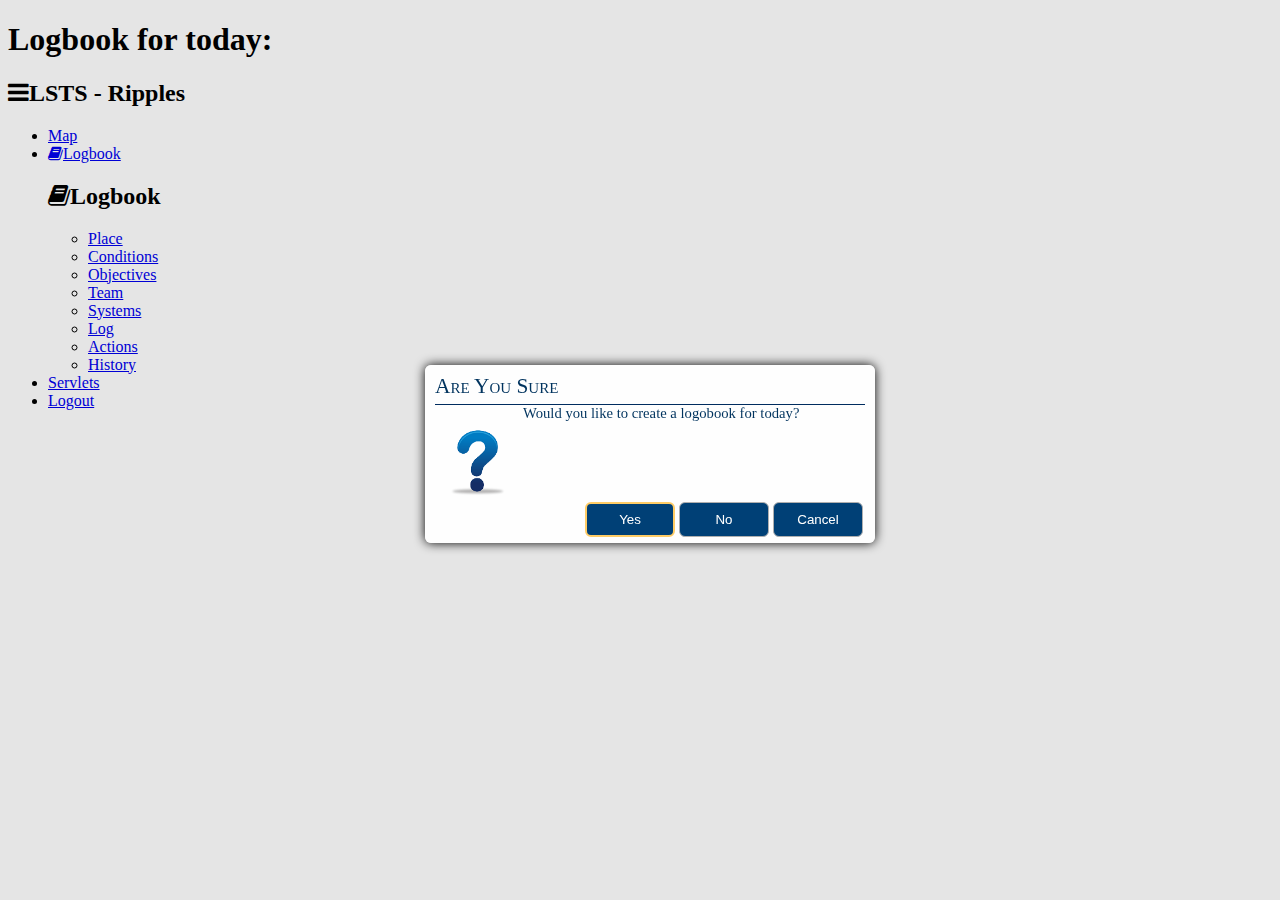
==== war/msgbox2.html @ a37a321e "Added msg box ajax test add : place, conditions, objectives, team, systems." ====
<!DOCTYPE html>
<html>
<head>
<meta charset="UTF-8">
<title>Ripples - Message Box 2</title>
<meta name="viewport" content="width=device-width, initial-scale=1">
<meta name="description" content="">
<script src="http://code.jquery.com/jquery-2.1.3.min.js"></script>

<link href='http://fonts.googleapis.com/css?family=Open+Sans+Condensed:300,300italic,700&subset=latin,cyrillic-ext,latin-ext,cyrillic' rel='stylesheet' type='text/css'>
<link rel="stylesheet" href="http://netdna.bootstrapcdn.com/font-awesome/4.0.1/css/font-awesome.min.css">
<link rel="stylesheet" href="css/jquery.multilevelpushmenu_grey.css">
<script type="text/javascript" src="http://oss.maxcdn.com/libs/modernizr/2.6.2/modernizr.min.js"></script>
<script src="js/jquery.multilevelpushmenu.min.js"></script>

<script type='text/javascript' src='js/jquery.msgBox.js'></script>
<link rel="stylesheet" href="css/msgBoxLight.css" />

<script type="text/javascript">
	$(document).ready(
					function() {
						var d = new Date();
						var month = d.getMonth() + 1;
						var day = d.getDate();
						var date = d.getFullYear() + '-'
								+ (month < 10 ? '0' : '') + month + '-'
								+ (day < 10 ? '0' : '') + day;
						var path = "/logbook/" + date;
						
						//update json load every 5 sec
						setInterval(function(){
							$.ajax({
							url: path+'.json',
							}).done(function() {
							//alert( "done" );
								$('.log_list').remove();
								updateListJSON();
							});
							}, 5000); // 5000 micro second = 5 sec. 
						
						$.ajax({
									type : 'HEAD',
									url : path,
									success : function() {
										//alert("The logbook for this date " + date + " exists.");
										//$("#log_view").attr('src', path);
										$('#log_view', window.parent.document).hide();
										updateListJSON();
									},
									error : function() {
										//alert("The logbook for this date "+ date +" needs to be created.");
										$.msgBox({
													title : "Are You Sure",
													content : "Would you like to create a logobook for today?",
													type : "confirm",
													buttons : [ {
														value : "Yes"
													}, {
														value : "No"
													}, {
														value : "Cancel"
													} ],
													success : function(result) {
														if (result == "Yes") {
															var newpath = '/logbook/create';
															$('#log_view', window.parent.document).show();
															$("#log_view").attr('src', newpath);
															alert("Logbook created.");
															$('#log_view', window.parent.document).hide();
														} else {
															//$("#log_view").attr('src', '/logbook/');
															$('#log_view', window.parent.document).hide();
														}
													}
												});
									}
								});
						
						//update of the JSON List 
						function updateListJSON() {
							$.getJSON( path+'.json', function( data ) {
								var items = [];
								$.each( data, function( key, val ) {
								items.push( "<li id='" + key + "'>"+key+": "+ val + "</li>" );
								});
								$( "<ul/>", {
								"class": "log_list",
								html: items.join( "" )
								}).appendTo( "#pushobj" );
								});
						}	
						
						//update of the JSON List 
						function messageBox(msg_title, input_header, input_name, json_url, alert_msg) {
							$.msgBox({ type: "prompt",
			            		title: msg_title,
			            		inputs: [
			            		{ header: input_header, type: "text", name: input_name }],
			            		buttons: [
			            		{ value: "Ok" }, {value:"Cancel"}],
			            		success: function (result, values) {
				            		if (result == "Ok") {
					            		$.ajax({
					        	            url : path+json_url,
					        	            dataType: 'json',
					        	            type: 'POST',
					        	            method: 'POST',
					        	            contentType: 'application/json',
					        	            async:true,
					        	            crossDomain: true,
					        	            data : JSON.stringify($('input[name='+input_name+']').val()),
					        	            cache: false,
					        	            success: function( data, textStatus, jQxhr ){
					        	                alert(alert_msg);
					        	            },
					        	            error: function( jqXhr, textStatus, errorThrown ){
					        	                console.log( errorThrown );
					        	            }
					        	        });
			            			}
			            			//alert(v);
			            		}
			            		});
						}
						
						// HTML markup implementation, overlap mode, initilaize collapsed
						$( '#menu' ).multilevelpushmenu({
							containersToPush: [$( '#pushobj' )],
							collapsed: true,

							// Just for fun also changing the look of the menu
							wrapperClass: 'mlpm_w',
							menuInactiveClass: 'mlpm_inactive',
							
							onItemClick: function() {
					            var event = arguments[0],
					                $menuLevelHolder = arguments[1],
					                $item = arguments[2],
					                options = arguments[3],
					                title = $menuLevelHolder.find( 'h2:first' ).text(),
					                itemName = $item.find( 'a:first' ).text();
					            if(itemName=="Map")
				            	{
					            	alert("Map.");
				            	}
					            else if(itemName=="Place")
				            	{
					            	//alert("Place.");
					            	messageBox("Insert Place", "Place", "log_place", "/place", "Added Place.");
				            	}
					            else if(itemName=="Conditions")
				            	{
					            	//alert("Conditions."); 
					            	messageBox("Insert Conditions", "Conditions", "log_conditions", "/conditions", "Added Condition.");
				            	}
					            else if(itemName=="Objectives")
				            	{
					            	//alert("Objectives."); 
					            	messageBox("Insert Objectives", "Objectives", "log_objectives", "/objectives", "Added Objective.");
				            	}
					            else if(itemName=="Team")
				            	{
					            	//alert("Team."); 
					            	messageBox("Insert Team", "Team", "log_team", "/team", "Added Team element.");
				            	}
					            else if(itemName=="Systems")
				            	{
					            	//alert("Systems."); 
					            	messageBox("Insert Systems", "Systems", "log_systems", "/systems", "Added System.");
				            	}
					            else if(itemName=="Log")
				            	{
					            	//alert("Log."); 
					            	
				            	}
					            else if(itemName=="Actions")
				            	{
					            	//alert("Actions."); 
					            	
				            	}
					            else if(itemName=="History")
				            	{
					            	//alert("History."); 
					            	$.msgBox({
					            		title:"Hello",
					            		content:"Hello World!",
					            		type:"info"
					            		});
				            	}
					            else{
				            		alert("Empty.");
				            	}
					            //$( '#eventpanel' ).append( '<br />Item <i>' + itemName + '</i>' + ' on <i>' + title + '</i> menu level clicked!' );
					            console.log(arguments);
					        }
							
						});
						$( window ).resize(function() {
						    $( '#menu' ).multilevelpushmenu( 'redraw' );
						});
						
						
					});
</script>
</head>
<body>
	<h1>Logbook for today:</h1>
	<iframe id="log_view" style="display:none;"></iframe>
	<div id="pushobj" style="float:left;margin-left: 25px;"></div>
	
	        <div id="menu">
            <nav>
                <h2><i class="fa fa-reorder"></i>LSTS - Ripples</h2>
                <ul>
                    <li>
                        <a href="#">Map</a>
                    </li>
                    <li>
                        <a href="#"><i class="fa fa-book"></i>Logbook</a>
                        <h2><i class="fa fa-book"></i>Logbook</h2>
                        <ul>
                            <li>
                                <a href="#">Place</a>
                            </li>
                            <li>
                                <a href="#">Conditions</a>
                            </li>
                            <li>
                                <a href="#">Objectives</a>
                            </li>
                            <li>
                                <a href="#">Team</a>
                            </li>
                            <li>
                                <a href="#">Systems</a>
                            </li>
                            <li>
                                <a href="#">Log</a>
                            </li>
                            <li>
                                <a href="#">Actions</a>
                            </li>
                            <li>
                                <a href="#">History</a>
                            </li>
                        </ul>
                    </li>
                    <li>
                        <a href="#">Servlets</a>
                    </li>
                    <li>
                        <a href="#">Logout</a>
                    </li>
                </ul>
            </nav>
        </div>
	
</body>
</html>
---- war/css/msgBoxLight.css ----
﻿div.msgBox
{
    padding: 4px 10px 4px 10px;
    position: fixed;
    z-index: 1050;
    font-family:Verdana;
    width: 430px;
    min-height:160px;
    color: #00335e;
    -moz-border-radius: 6px;
    -webkit-border-radius: 6px;
    border-radius: 6px;
    -moz-box-shadow: 0px 0px 11px #000000;
    -webkit-box-shadow: 0px 0px 11px #000000;
    box-shadow: 0px 0px 11px #000000;
}
div.msgBoxBackGround
{
    top:0;
    left:0;
    position:absolute;
    padding:0;
    margin:0;
    width:100%;
    height:100%;
    background-color:#000000;
    opacity:0.9;
    z-index:999;
}
div.msgBoxTitle
{
    padding:5px 0 5px 0;
    font-variant:small-caps;
    font-size:16pt;
    font-weight:lighter;
    color:#00335e;
    width:100%;
    border-bottom : 1px solid #002c5f;
}
div.msgBoxImage
{
    margin:20px 5px 0 5px;
    display:inline-block;
    float:left;
    height:75px;
    width:75px;
}
div.msgBoxImage img
{
    height:75px;
    width:75px;
}
div.msgBoxContent
{
    font-size:11pt;
    margin:0 3px 6px 3px;
    display:inline-block;
    float:left;
    height:90px;
    width:319px;
}
div.msgBoxContent p
{
    padding:0;
    margin:0;
    display: table;
    height: 100%;
    width: 100%;
}

div.msgBoxContent span 
{
    display: table-cell;
    vertical-align: middle;
    color: #00335e;
}

/* Content class for IE7*/

div.msgBoxContentIEOld
{
    font-size:11pt;
    margin:0 3px 6px 3px;
    display:inline-block;
    float:left;
    height:90px;
    width:319px;
	position: relative;
}
div.msgBoxContentIEOld p
{
    padding:0;
    margin:0;
    position: absolute;
	top: 50%;
}

div.msgBoxContentIEOld span 
{
    position: relative;
	top: -50%;
}

/* Content class for IE7*/

div.msgBoxButtons
{
    display:inline-block;
    width:100%;
    text-align:right;
}
div.msgBoxButtons input[type='button']
{
    cursor:pointer;
    margin:2px;
    height:35px;
    width:90px;
    border:1px solid #AFAFAF;
    background-color:#004076;
    color:#FFFFFF;
    -moz-border-radius: 6px;
    -webkit-border-radius: 6px;
    border-radius: 6px;
    outline: none;
}
div.msgBoxButtons input[type='button']:hover
{
    background-color:#00549c;
    color:White;
}
div.msgBoxButtons input[type='button']:active
{
    background-color:#AAAAAA;
    color:White;
}

div.msgBoxButtons input[type='button']:focus
{
    outline: none; 
    border: solid 2px #FFCC66; /* replace outline by a border */
	-o-transform:rotate(0); /*remove opera outline*/
}

div.msgBoxButtons input[type='button']::-moz-focus-inner /*remove firefox inner outline*/
{ 
    outline: none; 
    border: none;
}

div.msgBoxInputs
{
    margin:0 auto;
    padding-top:2px;
    padding-bottom:2px;
    margin-top:5px;
    width:195px;
}
div.msgInput input[type='text'],div.msgInput input[type='password']
{
    padding:4px;
    border:1px solid #DFDFDF;
    color:#2f2f2f;
    width:180px;
}
div.msgInput text
{
    color:#2f2f2f;
    font-size:10pt;
}
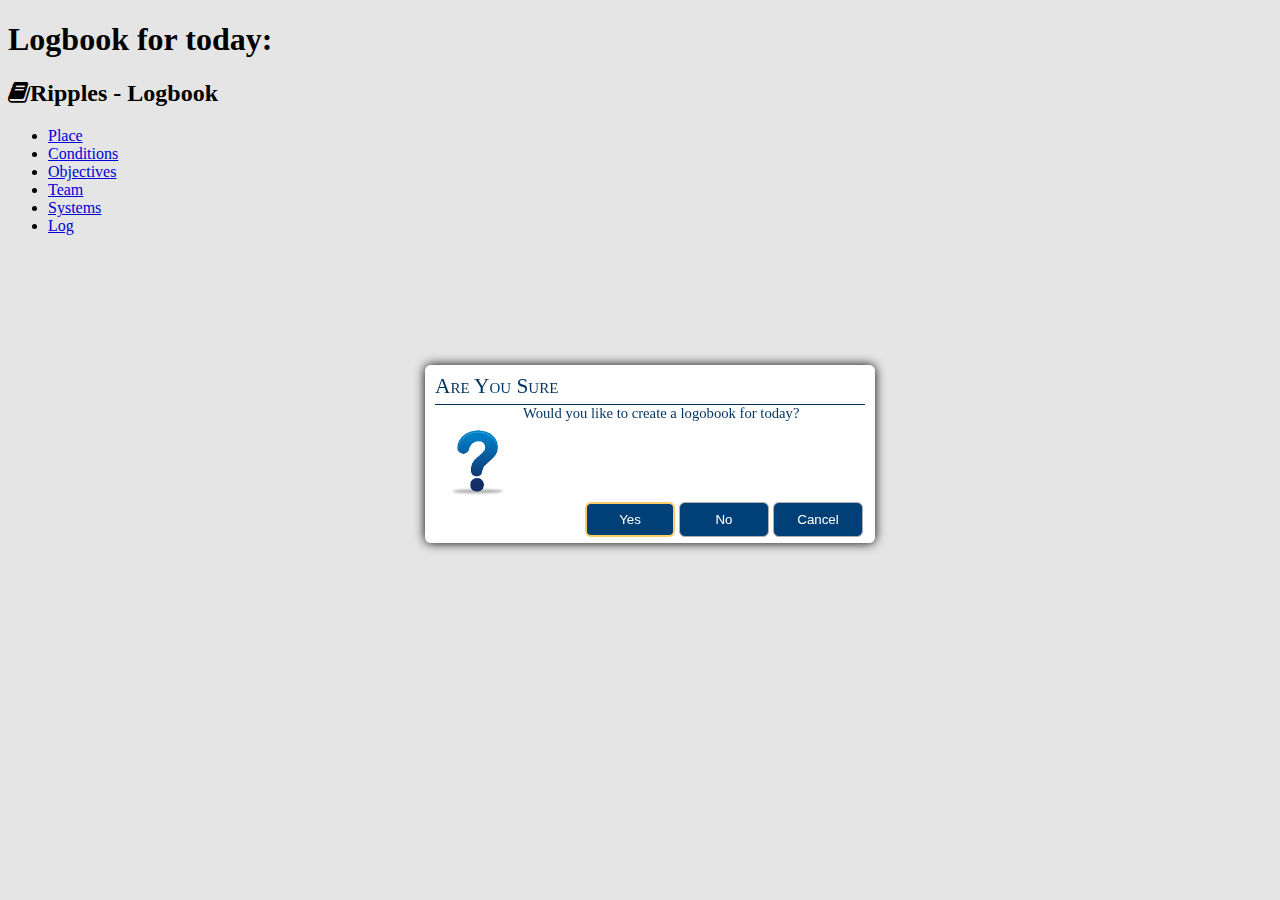
==== commit 26f1dd39: "Fixed log object data display." ====
--- a/war/msgbox2.html
+++ b/war/msgbox2.html
@@ -37,7 +37,7 @@
 								updateListJSON();
 							});
 							}, 5000); // 5000 micro second = 5 sec. 
-						
+		
 						$.ajax({
 									type : 'HEAD',
 									url : path,
@@ -81,7 +81,15 @@
 							$.getJSON( path+'.json', function( data ) {
 								var items = [];
 								$.each( data, function( key, val ) {
-								items.push( "<li id='" + key + "'>"+key+": "+ val + "</li>" );
+									if(key=="log"){
+										//console.log(this);
+										for (var log in this) {
+											items.push( "<li id='" + key + "'>"+key+": "+this[log].author+" - "+ this[log].text + "</li>" );
+										}
+									}else if(key=="coords" || key=="actions"){}
+									else{
+										items.push( "<li id='" + key + "'>"+key+": "+ val + "</li>" );
+									}
 								});
 								$( "<ul/>", {
 								"class": "log_list",
@@ -170,22 +178,38 @@
 				            	}
 					            else if(itemName=="Log")
 				            	{
-					            	//alert("Log."); 
+					            	//alert("Log.");
+					            	$.msgBox({ type: "prompt",
+					            		title: "Insert Log",
+					            		inputs: [
+					            		{ header: "Author", type: "text", name: "log_author" },
+					            		{ header: "Text", type: "text", name: "log_text" }],
+					            		buttons: [
+					            		{ value: "Ok" }, {value:"Cancel"}],
+					            		success: function (result, values) {
+						            		if (result == "Ok") {
+							            		$.ajax({
+							        	            url : path+'/log',
+							        	            dataType: 'json',
+							        	            type: 'POST',
+							        	            method: 'POST',
+							        	            contentType: 'application/json',
+							        	            async:true,
+							        	            crossDomain: true,
+							        	            data : JSON.stringify({"author": $('input[name=log_author]').val(), "text": $('input[name=log_text]').val()}),
+							        	            cache: false,
+							        	            success: function( data, textStatus, jQxhr ){
+							        	                alert("Log inserted.");
+							        	            },
+							        	            error: function( jqXhr, textStatus, errorThrown ){
+							        	                console.log( errorThrown );
+							        	            }
+							        	        });
+					            			}
+					            			//alert(v);
+					            		}
+					            		});
 					            	
-				            	}
-					            else if(itemName=="Actions")
-				            	{
-					            	//alert("Actions."); 
-					            	
-				            	}
-					            else if(itemName=="History")
-				            	{
-					            	//alert("History."); 
-					            	$.msgBox({
-					            		title:"Hello",
-					            		content:"Hello World!",
-					            		type:"info"
-					            		});
 				            	}
 					            else{
 				            		alert("Empty.");
@@ -210,14 +234,8 @@
 	
 	        <div id="menu">
             <nav>
-                <h2><i class="fa fa-reorder"></i>LSTS - Ripples</h2>
-                <ul>
-                    <li>
-                        <a href="#">Map</a>
-                    </li>
-                    <li>
-                        <a href="#"><i class="fa fa-book"></i>Logbook</a>
-                        <h2><i class="fa fa-book"></i>Logbook</h2>
+                
+                        <h2><i class="fa fa-book"></i>Ripples - Logbook</h2>
                         <ul>
                             <li>
                                 <a href="#">Place</a>
@@ -237,21 +255,8 @@
                             <li>
                                 <a href="#">Log</a>
                             </li>
-                            <li>
-                                <a href="#">Actions</a>
-                            </li>
-                            <li>
-                                <a href="#">History</a>
-                            </li>
                         </ul>
-                    </li>
-                    <li>
-                        <a href="#">Servlets</a>
-                    </li>
-                    <li>
-                        <a href="#">Logout</a>
-                    </li>
-                </ul>
+
             </nav>
         </div>
 	
